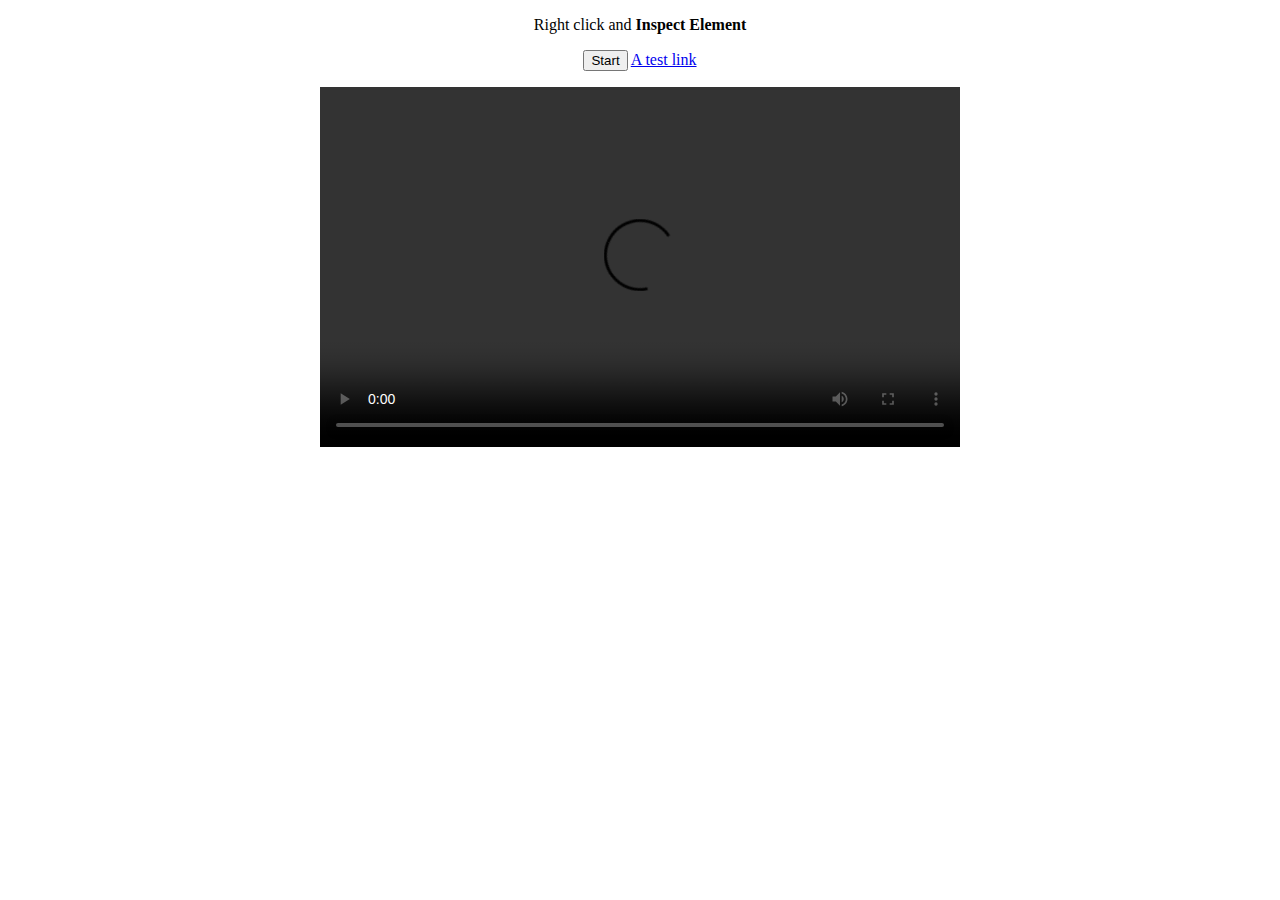
==== ui/index.html @ 77e431e9 "Updated demo-app to use proof of concept resolver" ====
<!DOCTYPE html>
<html>
<head>
<meta http-equiv="Content-Type" content="text/html; charset=UTF-8">
<title>foo</title>
<style>
body {
    font-family: Ubuntu;
    font-size: 16px;
    background-color: #fff;
    color: #000;
    text-align: center;
}
</style>
<script src="/_apps/dc3/couch.js"></script>
<script src="/_apps/dc3/base.js"></script>
<script>
"use strict"; 

// The `novacut` CouchDB database:
var db = new couch.Database('novacut');

function hello() {
    $('button').onclick = click;
    var s = new couch.Server();
    $('hello').textContent = 'Demo is talking to CouchDB ' + s.get_sync()['version'];
}

var Signal = {
    i: 0,

    emit: function() {
        var args = Array.prototype.slice.call(arguments);
        var obj = {
            i: Signal.i,
            signal: args[0],
            args: args.slice(1),
        };
        Signal.i += 1;
        document.title = JSON.stringify(obj);
    }   
}

function click() {
    var b = $('button');
    b.classList.toggle('active');
    var active = b.classList.contains('active');
    b.textContent = active ? 'Stop' : 'Start';
    Signal.emit('active', active);
}
</script>
</head>
<body onload="hello()">
<p id="hello"></p>
<p>Right click and <strong>Inspect Element</strong></p>
<p>
<button id="button">Start</button>
<a href="http://novacut.com/">A test link</a>
</p>
<video controls width="640" height="360" src="dmedia:TQVPUCFGL23KWPKPVDXP3BB2ZQWPTYMNDMR55QZZ5A2QLDBK">
</body>
</html>
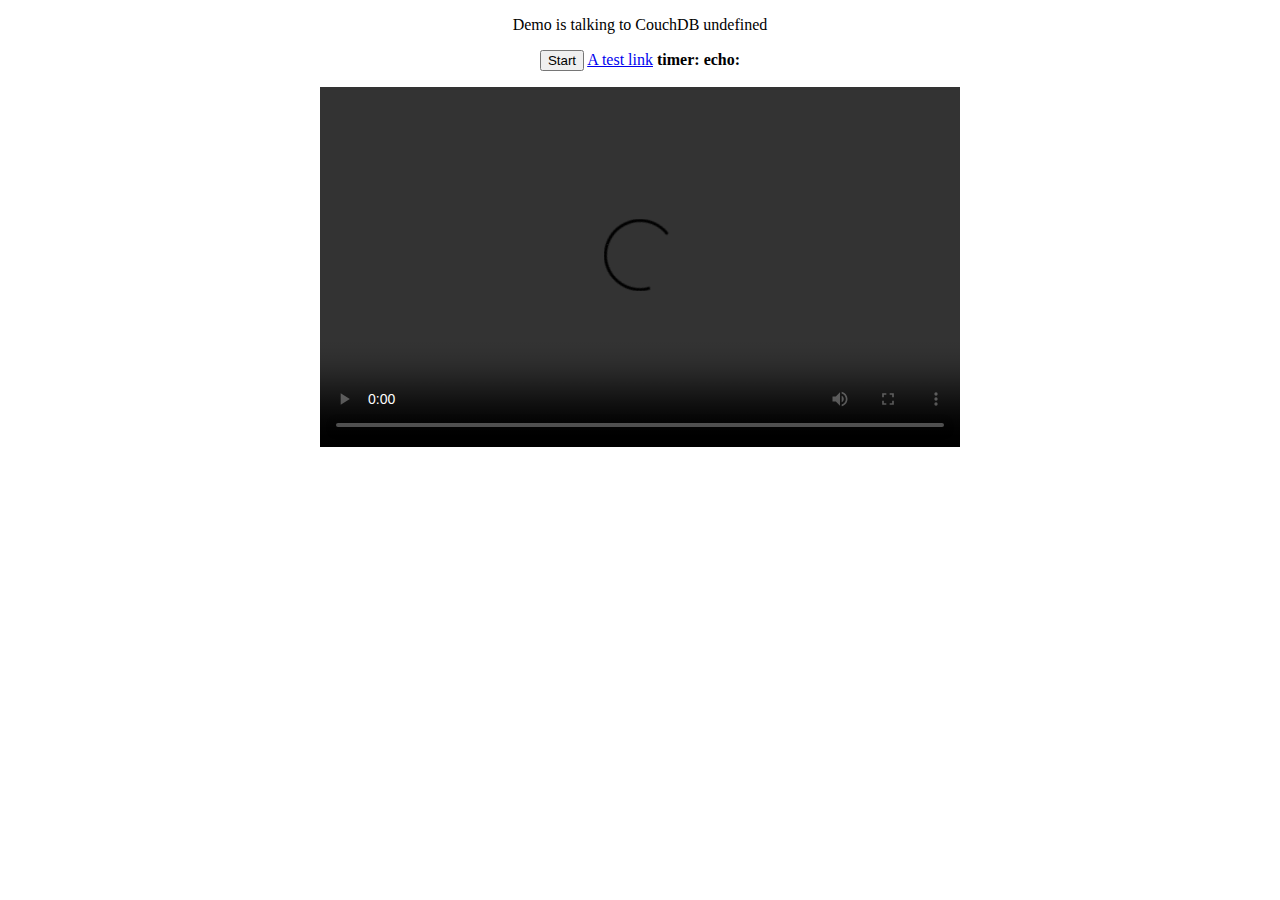
==== commit b93a918b: "Added couch.js, base.js; cleaned up JavaScript Signal a bit; added signal test to dema-app.py" ====
--- a/ui/index.html
+++ b/ui/index.html
@@ -12,8 +12,8 @@
     text-align: center;
 }
 </style>
-<script src="/_apps/dc3/couch.js"></script>
-<script src="/_apps/dc3/base.js"></script>
+<script src="couch.js"></script>
+<script src="base.js"></script>
 <script>
 "use strict"; 
 
@@ -26,36 +26,36 @@
     $('hello').textContent = 'Demo is talking to CouchDB ' + s.get_sync()['version'];
 }
 
-var Signal = {
-    i: 0,
-
-    emit: function() {
-        var args = Array.prototype.slice.call(arguments);
-        var obj = {
-            i: Signal.i,
-            signal: args[0],
-            args: args.slice(1),
-        };
-        Signal.i += 1;
-        document.title = JSON.stringify(obj);
-    }   
-}
-
 function click() {
     var b = $('button');
     b.classList.toggle('active');
     var active = b.classList.contains('active');
     b.textContent = active ? 'Stop' : 'Start';
-    Signal.emit('active', active);
+    Signal.send('active', active);
 }
+
+Signal.connect('timer',
+    function(count) {
+        $('timer').textContent = count;
+        Signal.emit('echo', count * 2);
+    }
+);
+
+Signal.connect('echo',
+    function(count) {
+        $('echo').textContent = count;
+    }
+);
+
 </script>
 </head>
 <body onload="hello()">
 <p id="hello"></p>
-<p>Right click and <strong>Inspect Element</strong></p>
 <p>
 <button id="button">Start</button>
 <a href="http://novacut.com/">A test link</a>
+<strong>timer:</strong> <span id="timer"></span>
+<strong>echo:</strong> <span id="echo"></span>
 </p>
 <video controls width="640" height="360" src="dmedia:TQVPUCFGL23KWPKPVDXP3BB2ZQWPTYMNDMR55QZZ5A2QLDBK">
 </body>
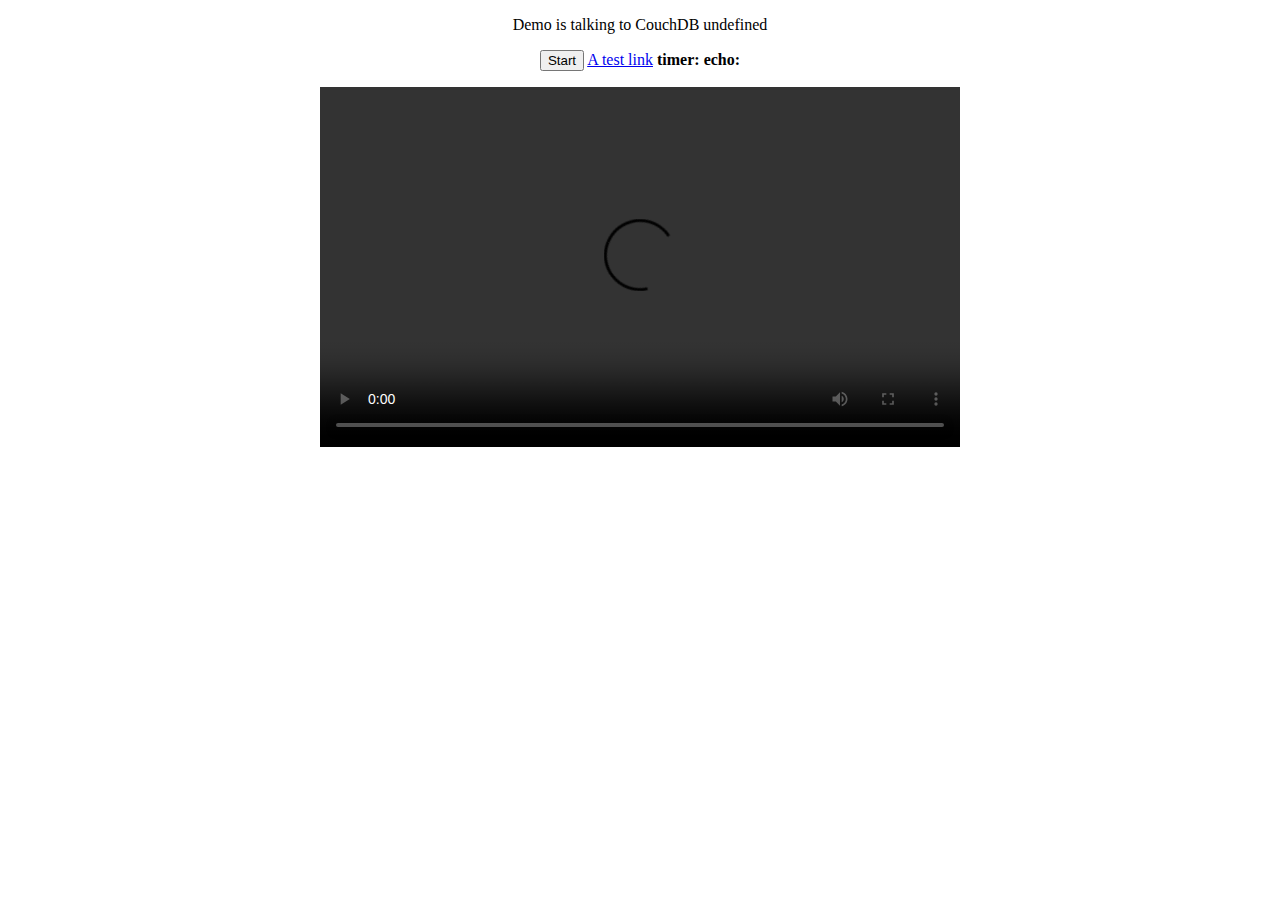
==== commit bd0ded6b: "Bunch of doodling on Hub and signals cleanup" ====
--- a/ui/index.html
+++ b/ui/index.html
@@ -31,7 +31,7 @@
     b.classList.toggle('active');
     var active = b.classList.contains('active');
     b.textContent = active ? 'Stop' : 'Start';
-    Signal.send('active', active);
+    Signal.send('toggle', active);
 }
 
 Signal.connect('timer',
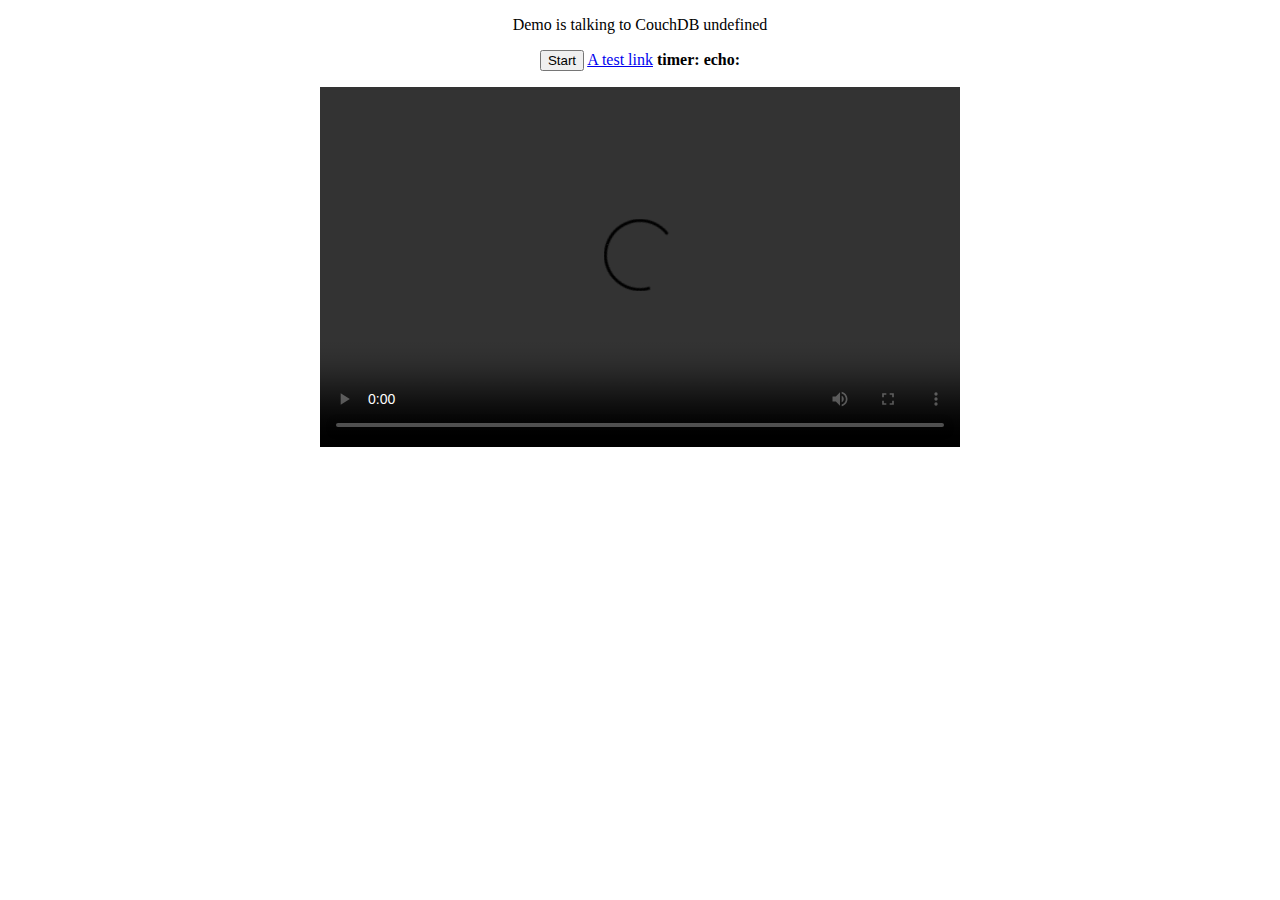
==== commit c929f000: "Renamed JS Signal to Hub so the API is the same on each end" ====
--- a/ui/index.html
+++ b/ui/index.html
@@ -31,17 +31,17 @@
     b.classList.toggle('active');
     var active = b.classList.contains('active');
     b.textContent = active ? 'Stop' : 'Start';
-    Signal.send('toggle', active);
+    Hub.send('toggle', active);
 }
 
-Signal.connect('timer',
+Hub.connect('timer',
     function(count) {
         $('timer').textContent = count;
-        Signal.emit('echo', count * 2);
+        Hub.send('echo', count * 2);
     }
 );
 
-Signal.connect('echo',
+Hub.connect('echo',
     function(count) {
         $('echo').textContent = count;
     }
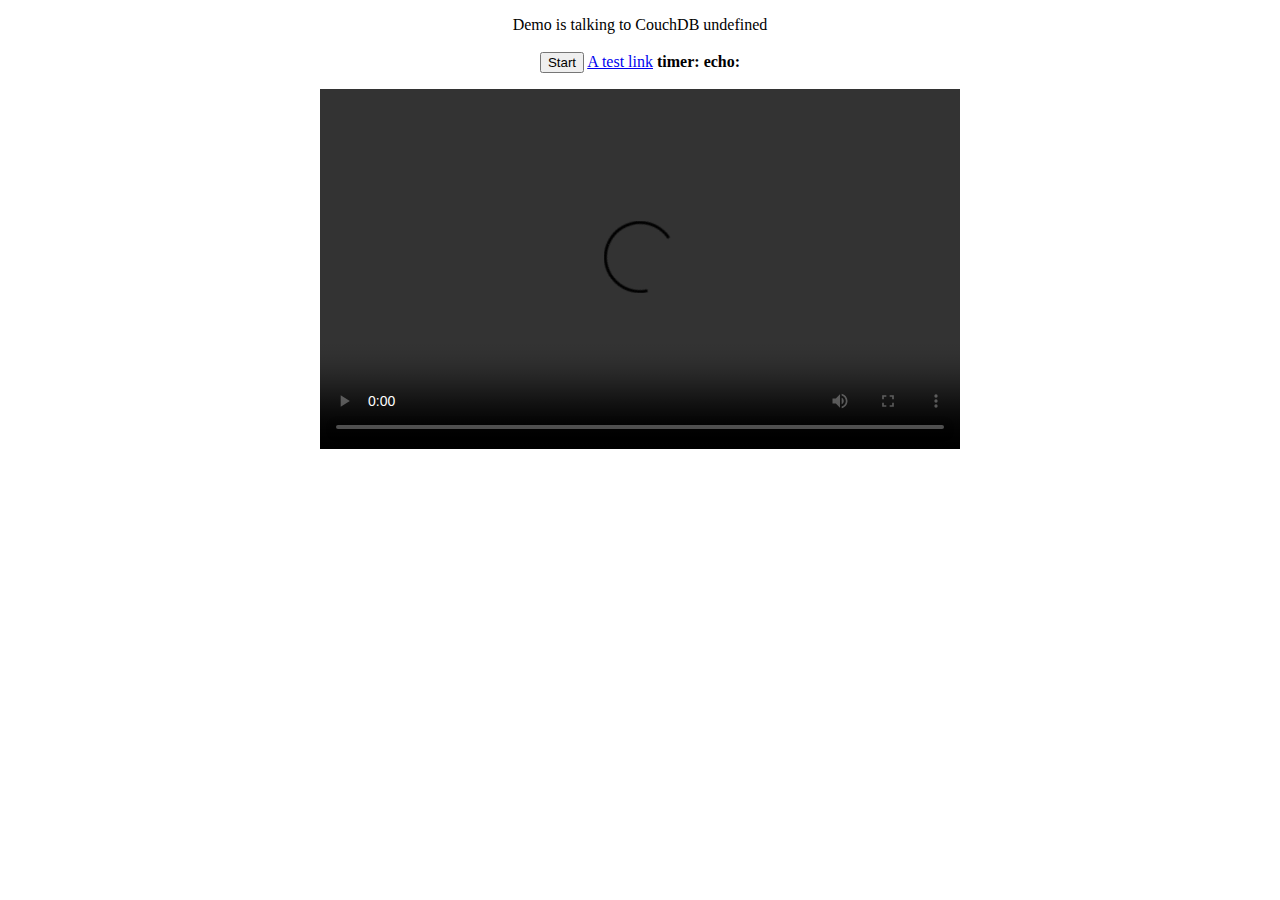
==== commit da25c4a3: "Added BaseApp.post_page_init() hook" ====
--- a/ui/index.html
+++ b/ui/index.html
@@ -2,13 +2,9 @@
 <html>
 <head>
 <meta http-equiv="Content-Type" content="text/html; charset=UTF-8">
-<title>foo</title>
+<link rel="stylesheet" href="base.css" />
 <style>
 body {
-    font-family: Ubuntu;
-    font-size: 16px;
-    background-color: #fff;
-    color: #000;
     text-align: center;
 }
 </style>
@@ -54,8 +50,8 @@
 <p>
 <button id="button">Start</button>
 <a href="http://novacut.com/">A test link</a>
-<strong>timer:</strong> <span id="timer"></span>
-<strong>echo:</strong> <span id="echo"></span>
+<strong>timer:</strong> <code id="timer"></code>
+<strong>echo:</strong> <code id="echo"></code>
 </p>
 <video controls width="640" height="360" src="dmedia:TQVPUCFGL23KWPKPVDXP3BB2ZQWPTYMNDMR55QZZ5A2QLDBK">
 </body>
--- a/ui/base.css
+++ b/ui/base.css
@@ -0,0 +1,13 @@
+body {
+    font-family: Ubuntu, sans-sarif;
+    font-size: 16px;
+}
+
+code, pre {
+    font-family: 'Ubuntu Mono', monospace;
+    font-size: 18px;
+}
+
+.hide {
+    display: none !important;
+}
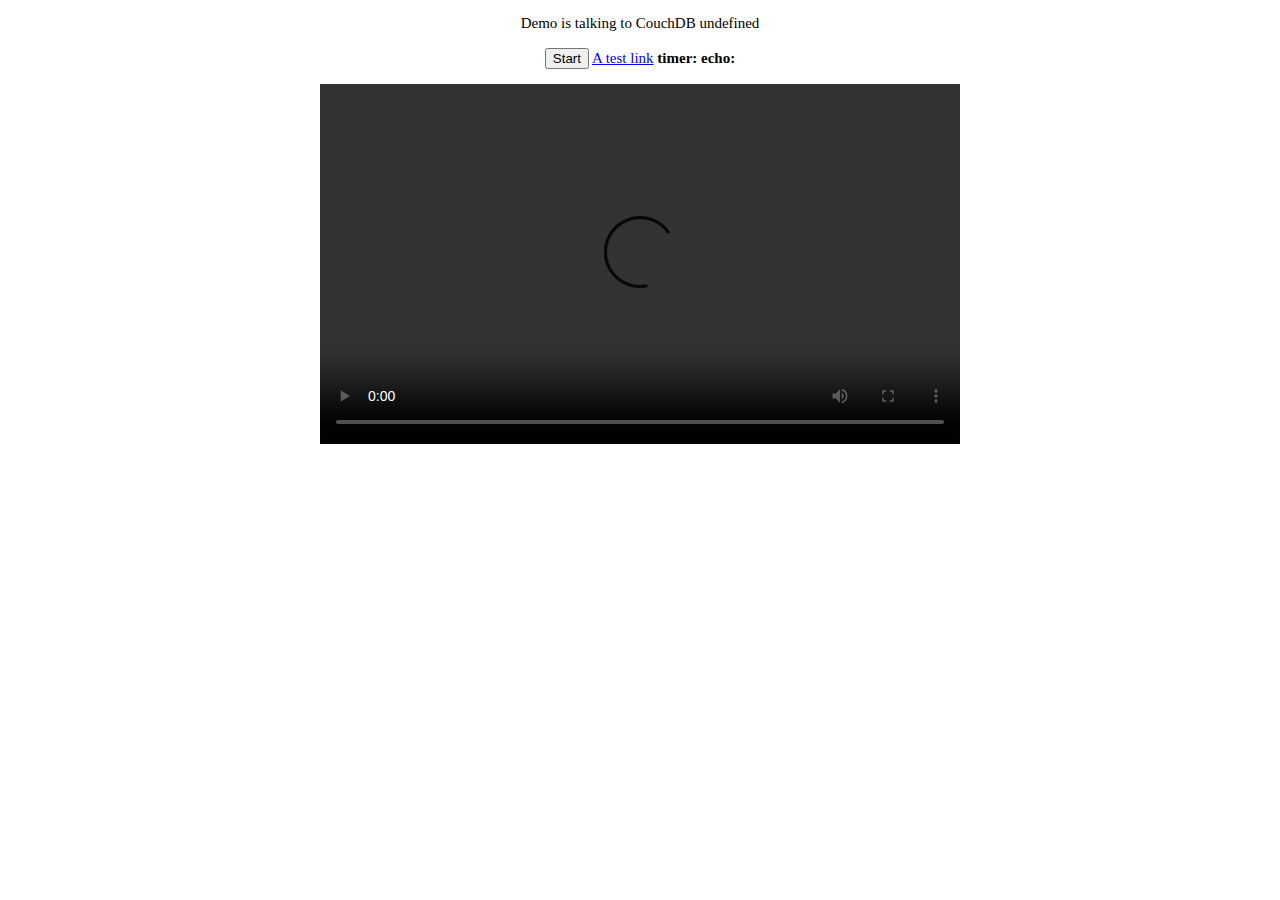
==== commit 8c174f26: "A number of tweaks to couch.Session JavaScript to deal with new UI needs, like correctly dealing wit" ====
--- a/ui/index.html
+++ b/ui/index.html
@@ -14,13 +14,68 @@
 "use strict"; 
 
 // The `novacut` CouchDB database:
-var db = new couch.Database('novacut');
+var db = new couch.Database('demo-0');
+var doc1 = {'_id': couch.random_id(), 'from': 'remote'};
+db.save(doc1);
+var doc2 = {'_id': couch.random_id(), 'from': 'local'};
+db.save(doc2);
+
+
+function on_new_doc(doc) {
+    console.log(['new_doc', JSON.stringify(doc)].join(' '));
+}
+
+function on_change1(doc) {
+    console.log(['remote', JSON.stringify(doc)].join(' '));
+}
+
+
+function on_change2(doc) {
+    console.log(['local', JSON.stringify(doc)].join(' '));
+}
+
+
+var session = new couch.Session(db, on_new_doc);
+session.subscribe(doc1._id, on_change1);
+session.subscribe(doc2._id, on_change2);
+
+
+function on_interval1() {
+    doc1.mtime = couch.time();
+    db.save(doc1);
+}
+
+
+function on_interval2() {
+    doc2.mtime = couch.time();
+    session.save(doc2);
+    session.commit();
+}
+
+
+function on_interval3() {
+    var doc = {'_id': couch.random_id(), 'from': 'new_local'};
+    session.save(doc);
+    session.commit();
+}
+
+function on_interval4() {
+    var doc = {'_id': couch.random_id(), 'from': 'new_remote'};
+    db.post_sync(doc);
+}
+
 
 function hello() {
     $('button').onclick = click;
     var s = new couch.Server();
     $('hello').textContent = 'Demo is talking to CouchDB ' + s.get_sync()['version'];
+    session.start();
+    setInterval(on_interval1, 2000);
+    setInterval(on_interval2, 3000);
+    setInterval(on_interval3, 2500);
+    setInterval(on_interval4, 3500);
 }
+
 
 function click() {
     var b = $('button');
--- a/ui/base.css
+++ b/ui/base.css
@@ -1,11 +1,11 @@
-body {
+body, input, textarea, select, option {
     font-family: Ubuntu, sans-sarif;
-    font-size: 16px;
+    font-size: 15px;
 }
 
 code, pre {
     font-family: 'Ubuntu Mono', monospace;
-    font-size: 18px;
+    font-size: 17px;
 }
 
 .hide {
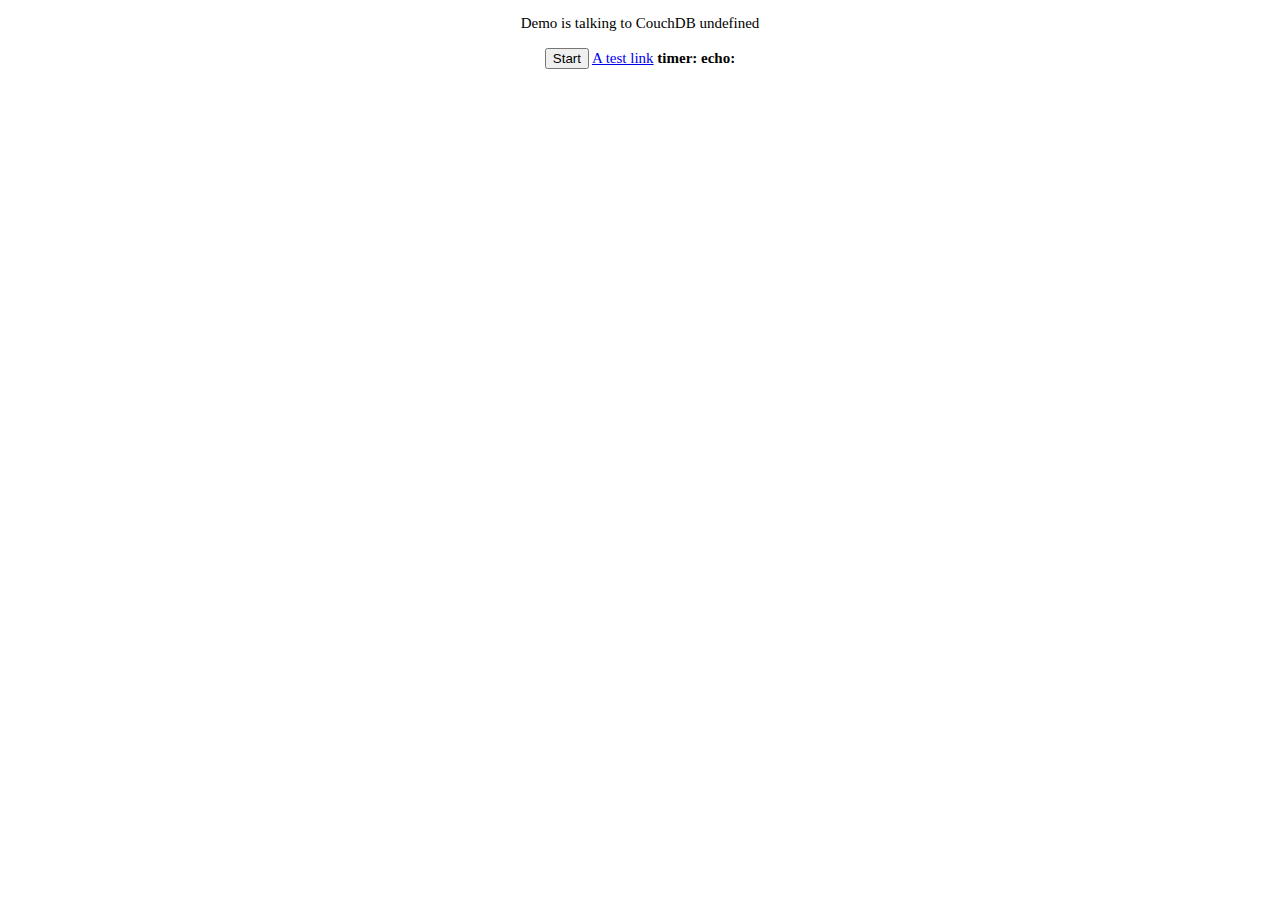
==== commit ee7c3f59: "Removed hard-coded dmedia: URI example in demo-app.py" ====
--- a/ui/index.html
+++ b/ui/index.html
@@ -108,6 +108,5 @@
 <strong>timer:</strong> <code id="timer"></code>
 <strong>echo:</strong> <code id="echo"></code>
 </p>
-<video controls width="640" height="360" src="dmedia:TQVPUCFGL23KWPKPVDXP3BB2ZQWPTYMNDMR55QZZ5A2QLDBK">
 </body>
 </html>
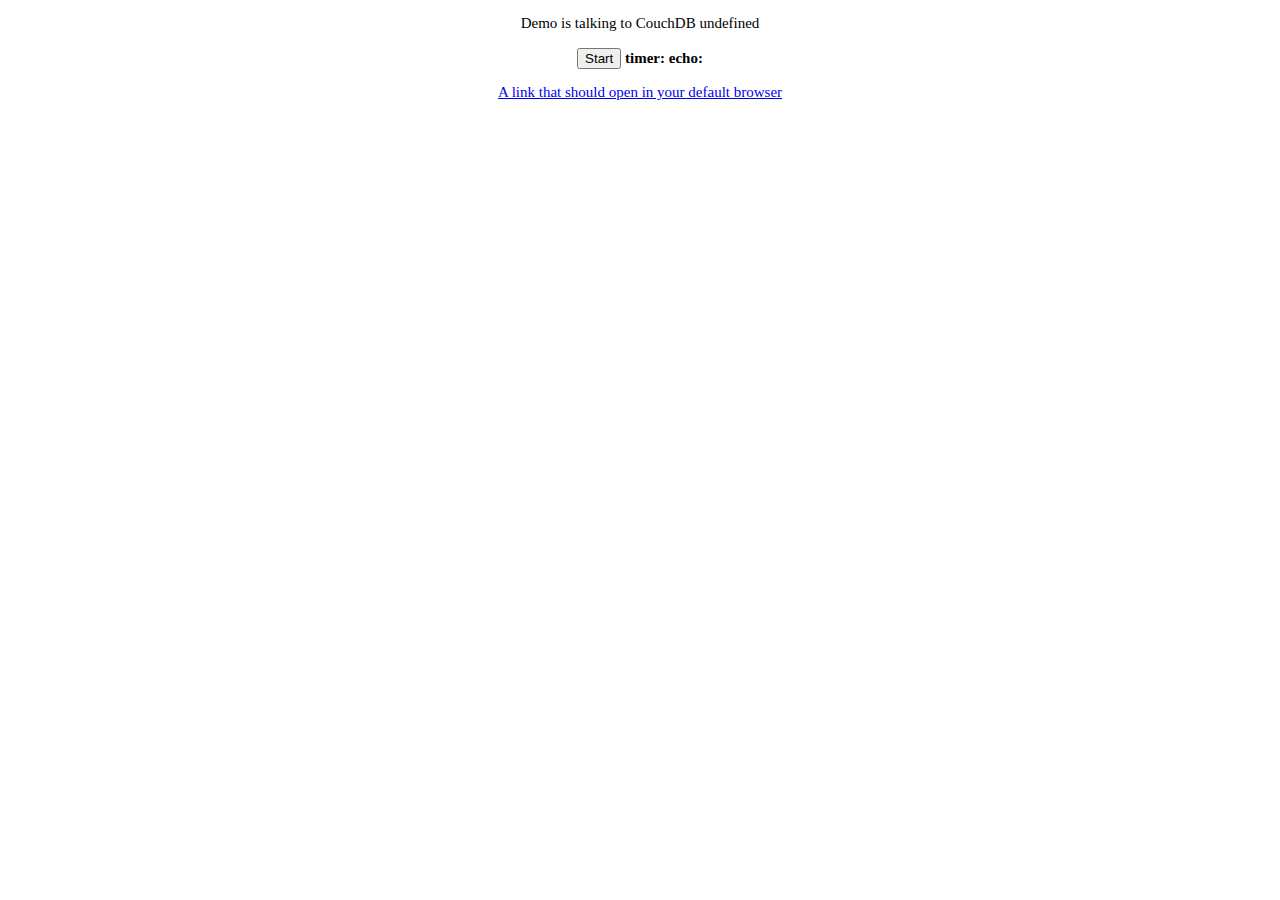
==== commit 50114054: "Made test link clearer" ====
--- a/ui/index.html
+++ b/ui/index.html
@@ -104,9 +104,11 @@
 <p id="hello"></p>
 <p>
 <button id="button">Start</button>
-<a href="http://novacut.com/">A test link</a>
 <strong>timer:</strong> <code id="timer"></code>
 <strong>echo:</strong> <code id="echo"></code>
 </p>
+<p>
+<a href="http://novacut.com/">A link that should open in your default browser</a>
+</p>
 </body>
 </html>
